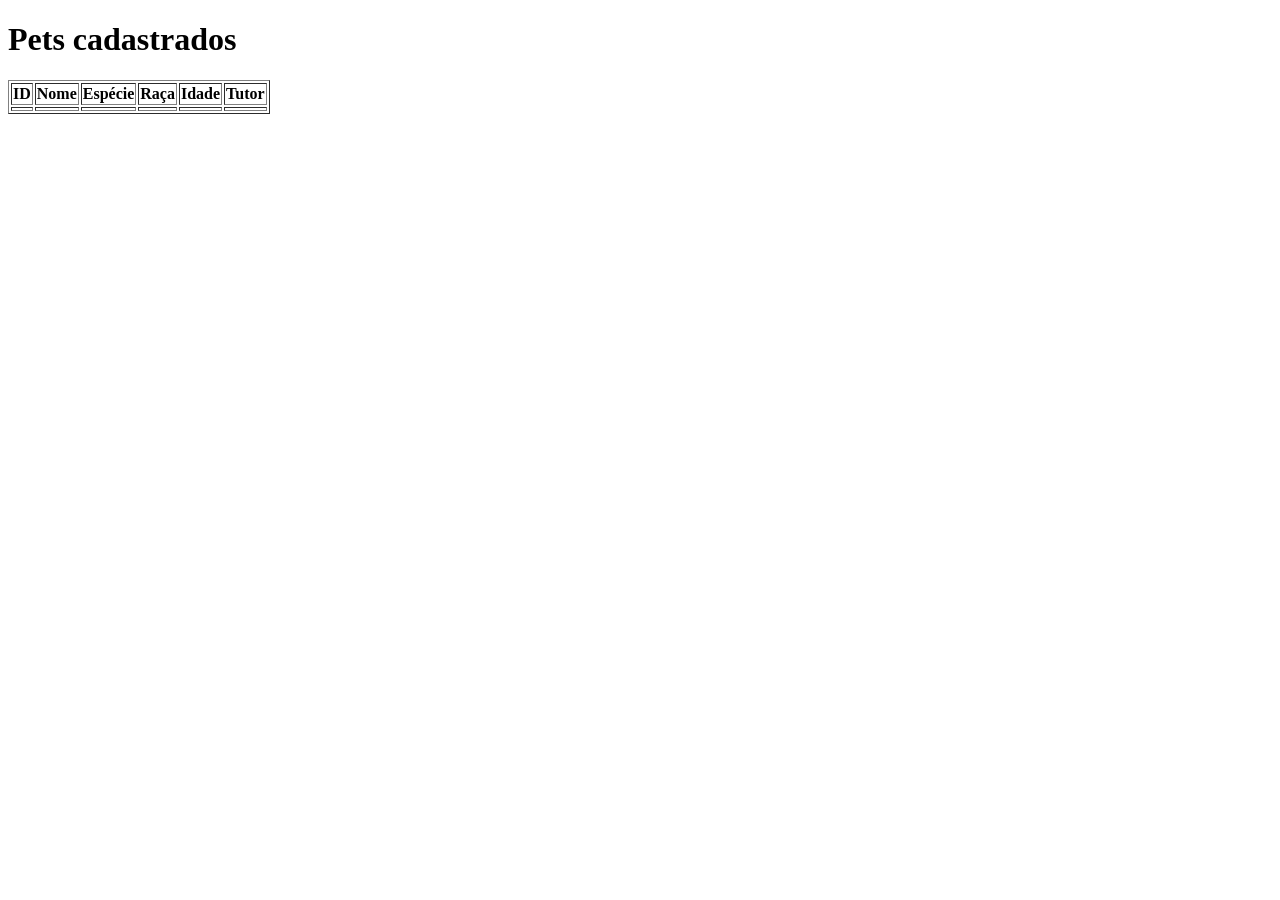
==== src/main/resources/templates/pet/index.html @ dc37dd78 "Projeto WebII, até o commit 7831." ====
<!DOCTYPE html>
<html lang="pt-br">
<head>
    <meta charset="UTF-8">
    <title>Petshop</title>
</head>
<body>

    <h1>Pets cadastrados</h1>

    <table border="1">
        <thead>
            <tr>
                <th>ID</th>
                <th>Nome</th>
                <th>Espécie</th>
                <th>Raça</th>
                <th>Idade</th>
                <th>Tutor</th>
            </tr>
        </thead>

        <tbody>
            <tr th:each="pet : ${pets}">
                <td th:text="${pet.id}"></td>
                <td th:text="${pet.nome}"></td>
                <td th:text="${pet.especie}"></td>
                <td th:text="${pet.raca}"></td>
                <td th:text="${pet.idade}"></td>
                <td th:text="${pet.tutor}"></td>
            </tr>
        </tbody>
    </table>

</body>
</html>
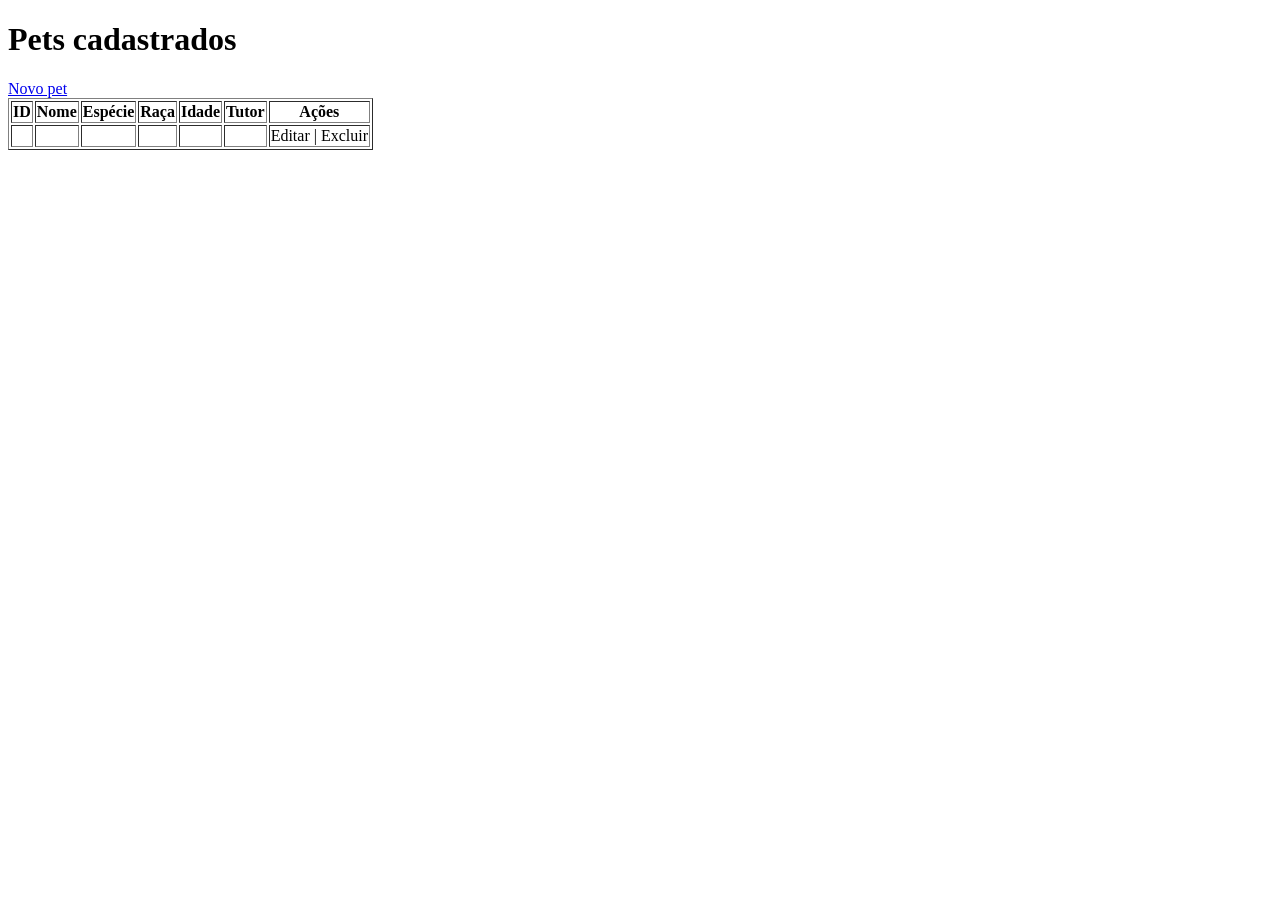
==== commit e36a27fb: "Implementa CRUD de Pet (create, update, delete) com formulario Thymeleaf" ====
--- a/src/main/resources/templates/pet/index.html
+++ b/src/main/resources/templates/pet/index.html
@@ -1,5 +1,5 @@
 <!DOCTYPE html>
-<html lang="pt-br">
+<html lang="pt-br" xmlns:th="http://www.thymeleaf.org">
 <head>
     <meta charset="UTF-8">
     <title>Petshop</title>
@@ -7,6 +7,8 @@
 <body>
 
     <h1>Pets cadastrados</h1>
+
+    <a href="/pet/novo">Novo pet</a>
 
     <table border="1">
         <thead>
@@ -17,6 +19,7 @@
                 <th>Raça</th>
                 <th>Idade</th>
                 <th>Tutor</th>
+                <th>Ações</th>
             </tr>
         </thead>
 
@@ -28,6 +31,11 @@
                 <td th:text="${pet.raca}"></td>
                 <td th:text="${pet.idade}"></td>
                 <td th:text="${pet.tutor}"></td>
+                <td>
+                    <a th:href="@{/pet/editar/{id}(id=${pet.id})}">Editar</a>
+                    |
+                    <a th:href="@{/pet/excluir/{id}(id=${pet.id})}" onclick="return confirm('Deseja realmente excluir este pet?')">Excluir</a>
+                </td>
             </tr>
         </tbody>
     </table>
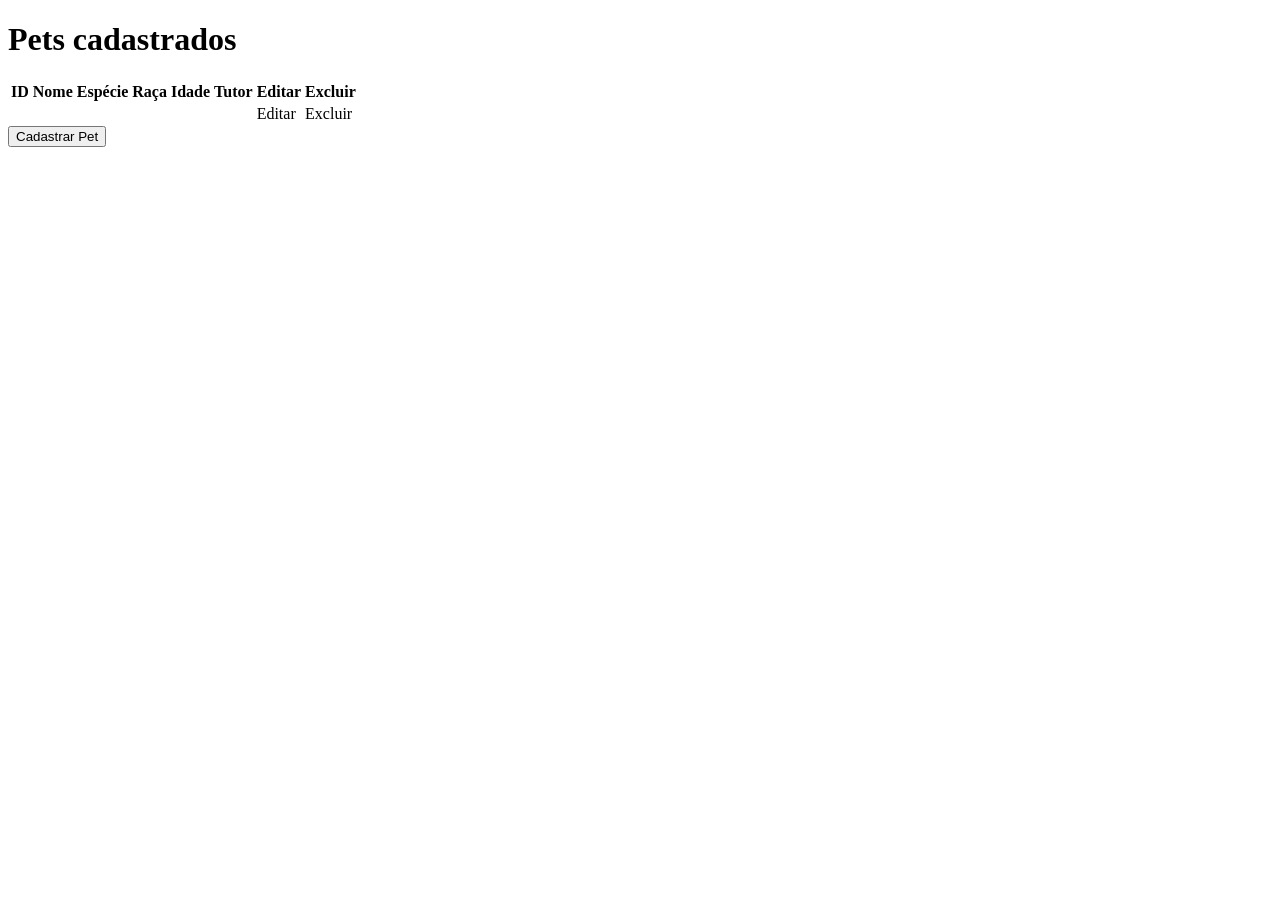
==== commit ba804473: "Criacao dos fragmentos em si, e aproveitamento de telas. Alteração para que recebam a estrutura dos " ====
--- a/src/main/resources/templates/pet/index.html
+++ b/src/main/resources/templates/pet/index.html
@@ -1,44 +1,50 @@
 <!DOCTYPE html>
 <html lang="pt-br" xmlns:th="http://www.thymeleaf.org">
-<head>
-    <meta charset="UTF-8">
-    <title>Petshop</title>
-</head>
-<body>
-
-    <h1>Pets cadastrados</h1>
-
-    <a href="/pet/novo">Novo pet</a>
-
-    <table border="1">
+  <th:block th:replace="~{/../fragments/head :: head('Listar Pets')}"></th:block>
+  <body>
+    <th:block th:replace="~{/../fragments/head :: header}"></th:block>
+    <div class="container">
+      <h1>Pets cadastrados</h1>
+      <table class="table table-striped">
         <thead>
-            <tr>
-                <th>ID</th>
-                <th>Nome</th>
-                <th>Espécie</th>
-                <th>Raça</th>
-                <th>Idade</th>
-                <th>Tutor</th>
-                <th>Ações</th>
-            </tr>
+          <tr>
+            <th scope="col">ID</th>
+            <th scope="col">Nome</th>
+            <th scope="col">Espécie</th>
+            <th scope="col">Raça</th>
+            <th scope="col">Idade</th>
+            <th scope="col">Tutor</th>
+            <th scope="col">Editar</th>
+            <th scope="col">Excluir</th>
+          </tr>
         </thead>
-
         <tbody>
-            <tr th:each="pet : ${pets}">
-                <td th:text="${pet.id}"></td>
-                <td th:text="${pet.nome}"></td>
-                <td th:text="${pet.especie}"></td>
-                <td th:text="${pet.raca}"></td>
-                <td th:text="${pet.idade}"></td>
-                <td th:text="${pet.tutor}"></td>
-                <td>
-                    <a th:href="@{/pet/editar/{id}(id=${pet.id})}">Editar</a>
-                    |
-                    <a th:href="@{/pet/excluir/{id}(id=${pet.id})}" onclick="return confirm('Deseja realmente excluir este pet?')">Excluir</a>
-                </td>
-            </tr>
+          <tr th:each="pet : ${pets}">
+            <td scope="row" th:text="${pet.id}"></td>
+            <td scope="row" th:text="${pet.nome}"></td>
+            <td scope="row" th:text="${pet.especie}"></td>
+            <td scope="row" th:text="${pet.raca}"></td>
+            <td scope="row" th:text="${pet.idade}"></td>
+            <td scope="row" th:text="${pet.tutor}"></td>
+            <td>
+              <a th:href="@{/pet/editar/{id}(id=${pet.id})}">Editar</a>
+            </td>
+            <td>
+              <a
+                th:href="@{/pet/excluir/{id}(id=${pet.id})}"
+                onclick="return confirm('Deseja realmente excluir este pet?')"
+                >Excluir</a
+              >
+            </td>
+          </tr>
         </tbody>
-    </table>
-
-</body>
-</html>+      </table>
+      <div class="row">
+        <a th:href="@{/pet/novo}">
+          <button class="btn btn-primary">Cadastrar Pet</button>
+        </a>
+      </div>
+    </div>
+    <th:block th:replace="~{/../fragments/footer :: footer}"></th:block>
+  </body>
+</html>
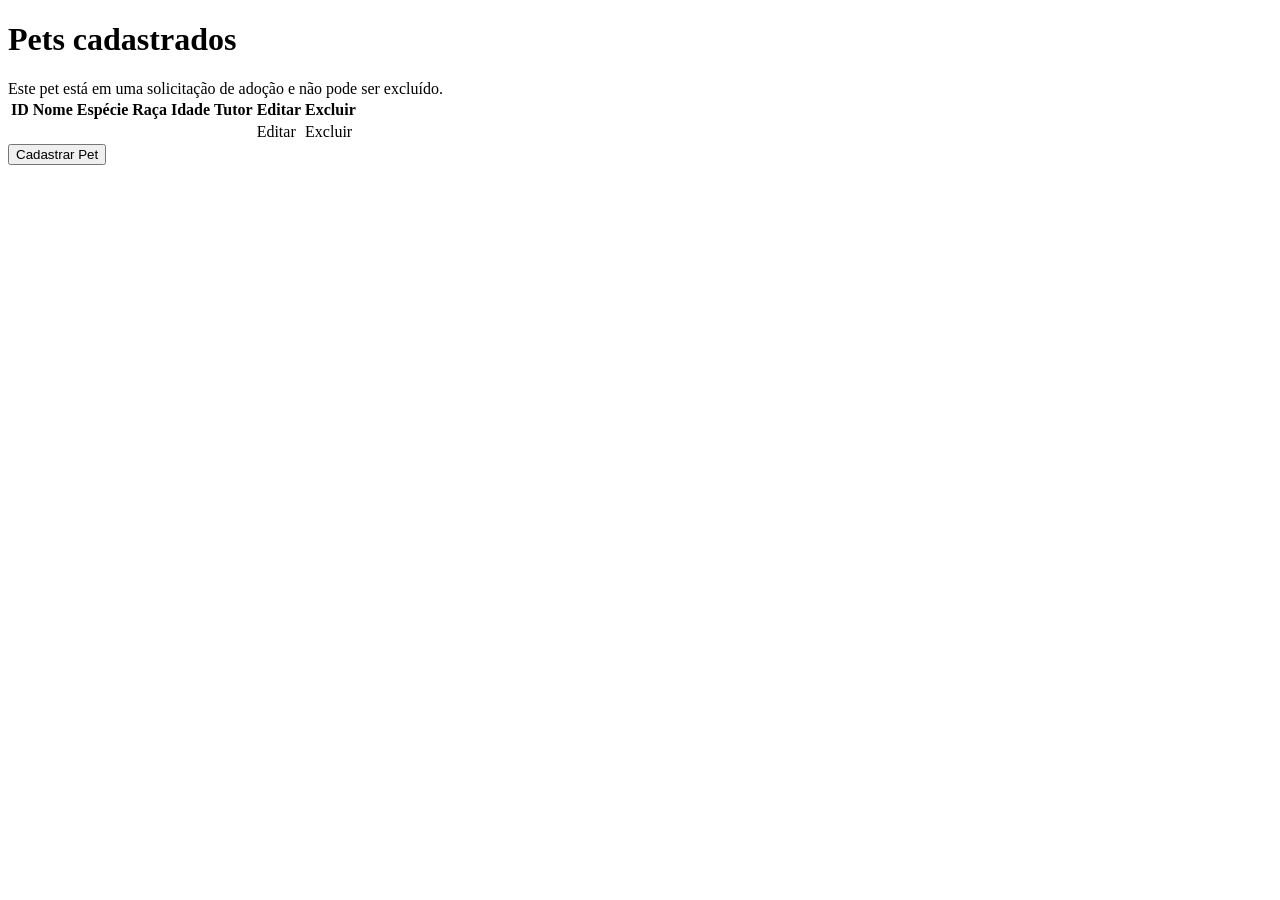
==== commit 78eed6bc: "Criacao da solicitacao de adocao: classes de modelo, repositories, servico, controle e telas. Ajuste" ====
--- a/src/main/resources/templates/pet/index.html
+++ b/src/main/resources/templates/pet/index.html
@@ -1,10 +1,13 @@
 <!DOCTYPE html>
-<html lang="pt-br" xmlns:th="http://www.thymeleaf.org">
+<html lang="pt-br" xmlns:th="http://www.thymeleaf.org" xmlns:sec="http://www.thymeleaf.org/thymeleaf-extras-springsecurity6">
   <th:block th:replace="~{/../fragments/head :: head('Listar Pets')}"></th:block>
   <body>
     <th:block th:replace="~{/../fragments/head :: header}"></th:block>
     <div class="container">
       <h1>Pets cadastrados</h1>
+      <div th:if="${param.erroExclusao}" class="alert alert-warning">
+        Este pet está em uma solicitação de adoção e não pode ser excluído.
+      </div>
       <table class="table table-striped">
         <thead>
           <tr>
@@ -14,8 +17,8 @@
             <th scope="col">Raça</th>
             <th scope="col">Idade</th>
             <th scope="col">Tutor</th>
-            <th scope="col">Editar</th>
-            <th scope="col">Excluir</th>
+            <th sec:authorize="hasAuthority('Admin')" scope="col">Editar</th>
+            <th sec:authorize="hasAuthority('Admin')" scope="col">Excluir</th>
           </tr>
         </thead>
         <tbody>
@@ -26,10 +29,10 @@
             <td scope="row" th:text="${pet.raca}"></td>
             <td scope="row" th:text="${pet.idade}"></td>
             <td scope="row" th:text="${pet.tutor}"></td>
-            <td>
+            <td sec:authorize="hasAuthority('Admin')">
               <a th:href="@{/pet/editar/{id}(id=${pet.id})}">Editar</a>
             </td>
-            <td>
+            <td sec:authorize="hasAuthority('Admin')">
               <a
                 th:href="@{/pet/excluir/{id}(id=${pet.id})}"
                 onclick="return confirm('Deseja realmente excluir este pet?')"
@@ -39,7 +42,7 @@
           </tr>
         </tbody>
       </table>
-      <div class="row">
+      <div sec:authorize="hasAuthority('Admin')" class="row">
         <a th:href="@{/pet/novo}">
           <button class="btn btn-primary">Cadastrar Pet</button>
         </a>
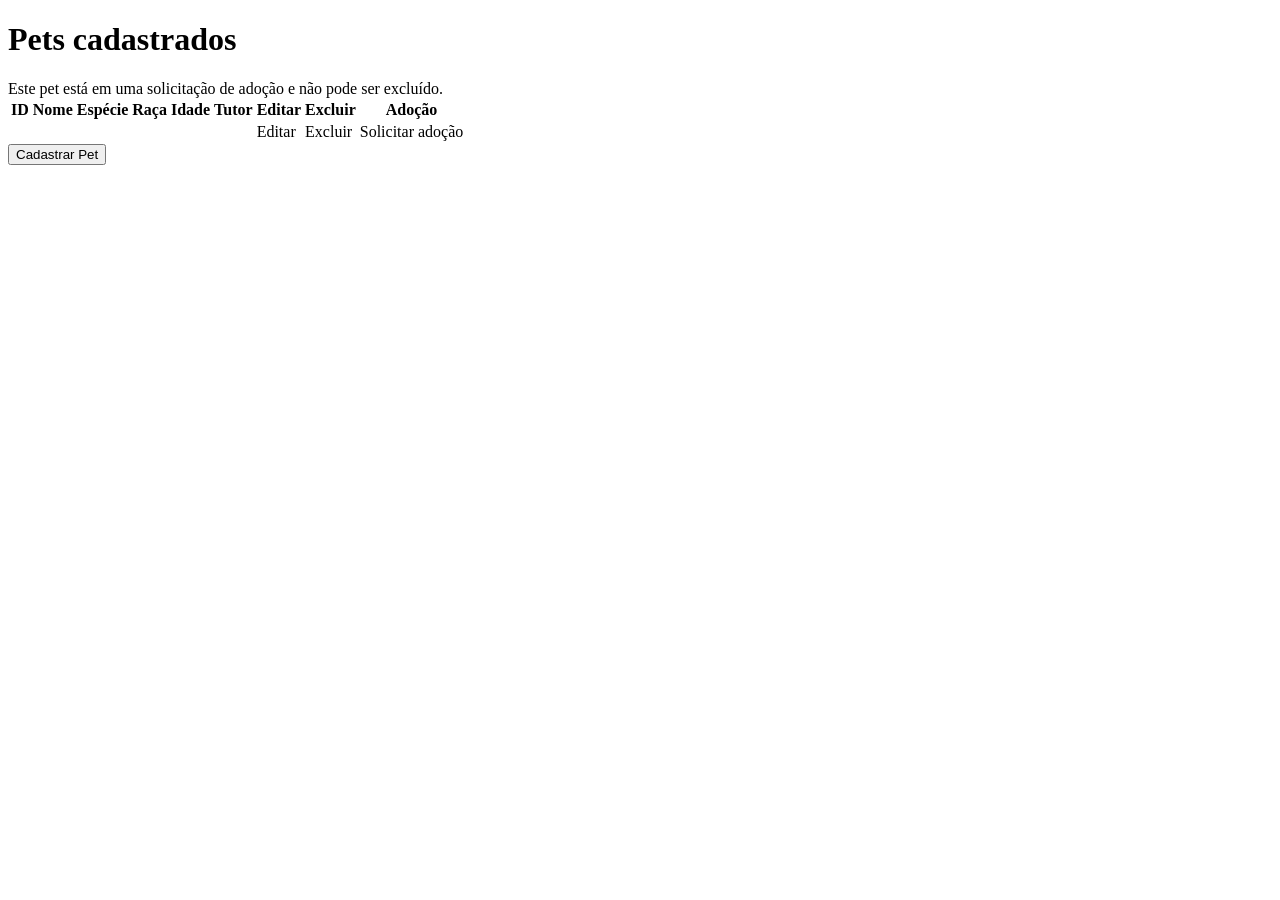
==== commit 38d83f55: "adocao simplificada: usuario escolhe o pet e envia, admin aprova e atendente so visualiza" ====
--- a/src/main/resources/templates/pet/index.html
+++ b/src/main/resources/templates/pet/index.html
@@ -19,6 +19,7 @@
             <th scope="col">Tutor</th>
             <th sec:authorize="hasAuthority('Admin')" scope="col">Editar</th>
             <th sec:authorize="hasAuthority('Admin')" scope="col">Excluir</th>
+            <th sec:authorize="hasAuthority('Usuario')" scope="col">Adoção</th>
           </tr>
         </thead>
         <tbody>
@@ -39,6 +40,9 @@
                 >Excluir</a
               >
             </td>
+            <td sec:authorize="hasAuthority('Usuario')">
+              <a th:href="@{/adocao/nova(petId=${pet.id})}" class="btn btn-success btn-sm">Solicitar adoção</a>
+            </td>
           </tr>
         </tbody>
       </table>
